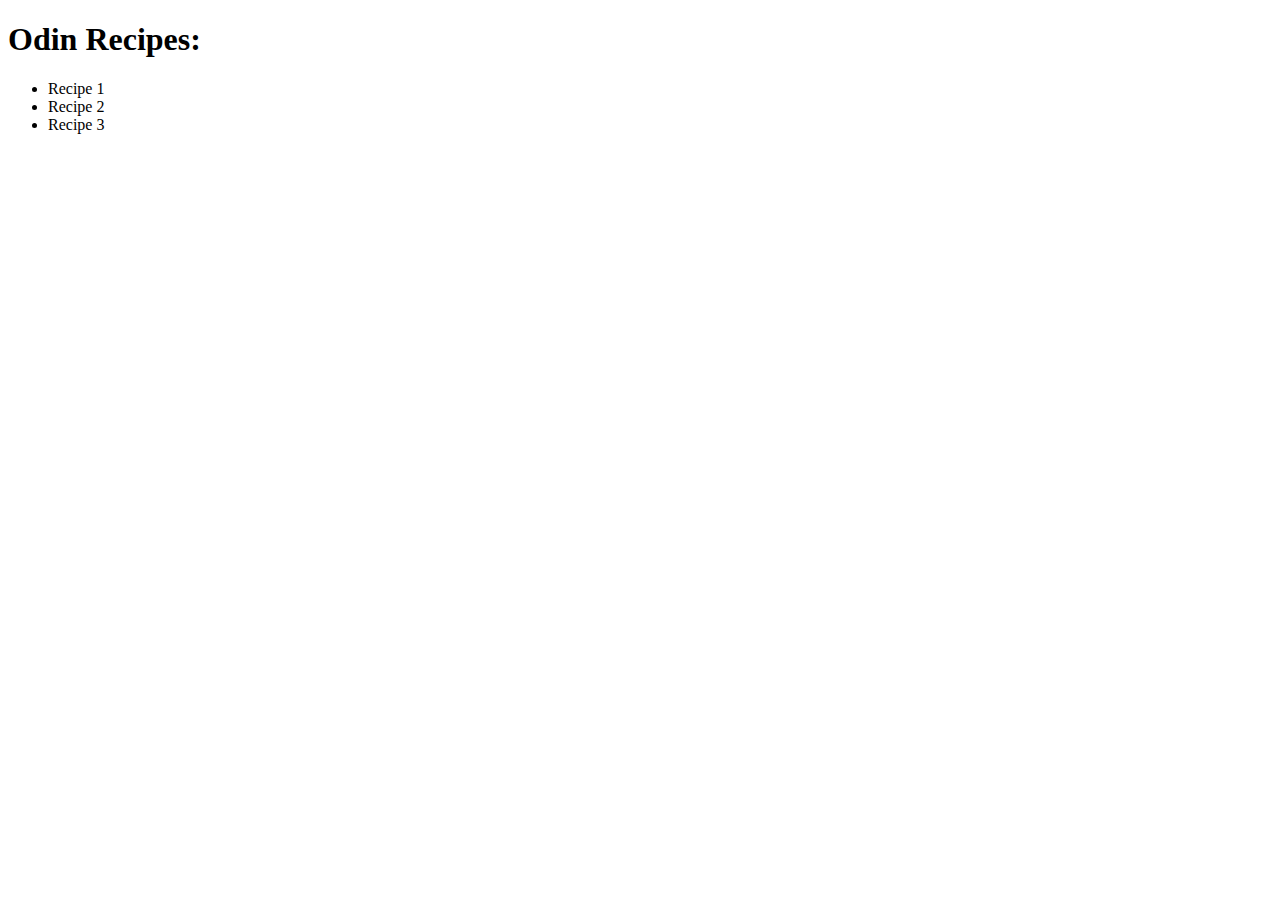
==== index.html @ 8dfd8151 "Inital landing page" ====
<!DOCTYPE html>
<html lang="en">
<head>
    <meta charset="UTF-8">
    <meta name="viewport" content="width=device-width, initial-scale=1.0">
    <title>BrandonAbe's Recipe Project</title>
</head>

    <body>
        <h1>Odin Recipes:</h1>
        <ul>
            <li>Recipe 1</li>
            <li>Recipe 2</li>
            <li>Recipe 3</li>
        </ul>
    </body>

</html>
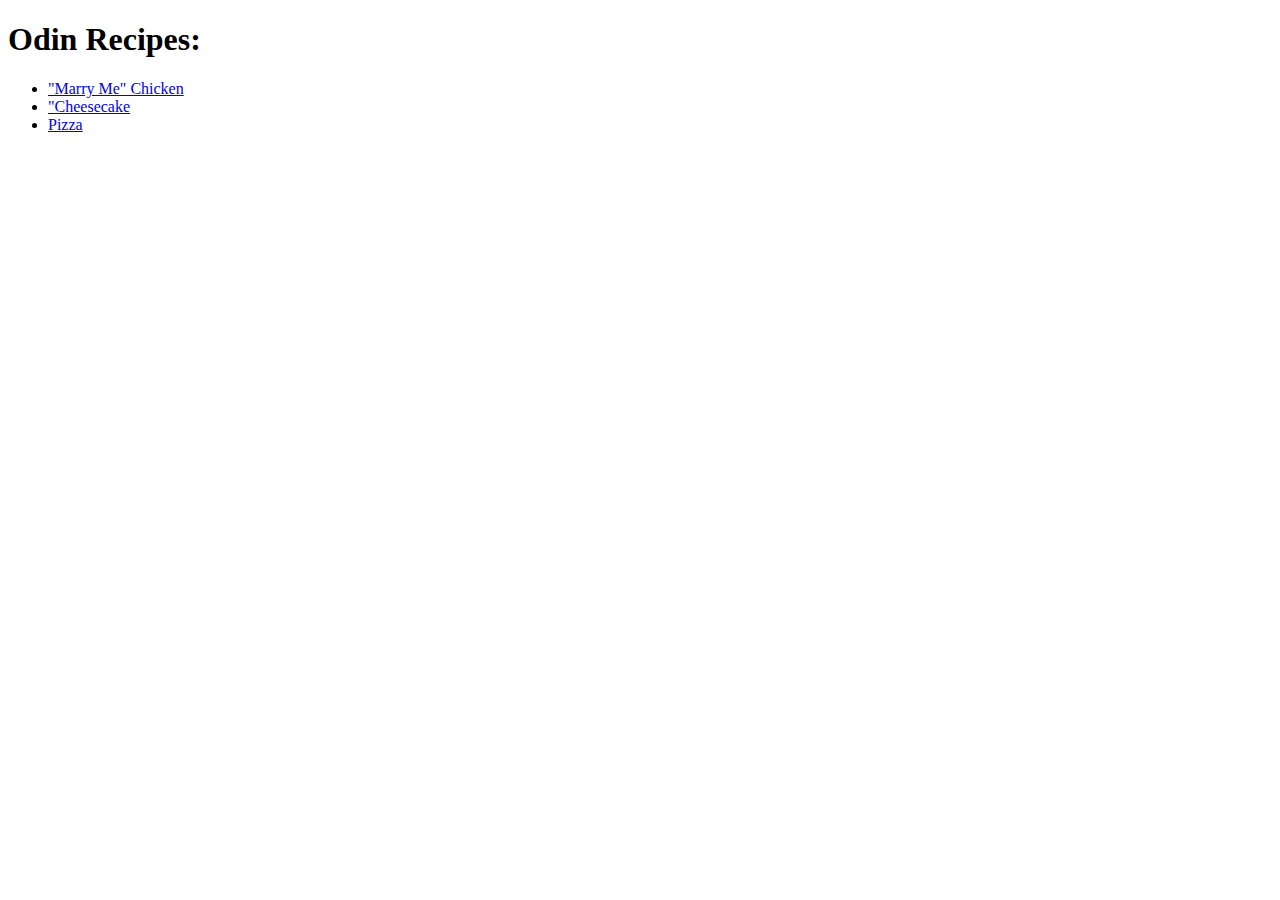
==== commit c5d95033: "Relative links added" ====
--- a/index.html
+++ b/index.html
@@ -9,9 +9,9 @@
     <body>
         <h1>Odin Recipes:</h1>
         <ul>
-            <li>Recipe 1</li>
-            <li>Recipe 2</li>
-            <li>Recipe 3</li>
+            <li><a href=recipes/marry-me-chicken.html>"Marry Me" Chicken</a></li>
+            <li><a href=recipes/cheesecake.html>"Cheesecake</a></li>
+            <li><a href=recipes/pizza>Pizza</a></li>
         </ul>
     </body>
 
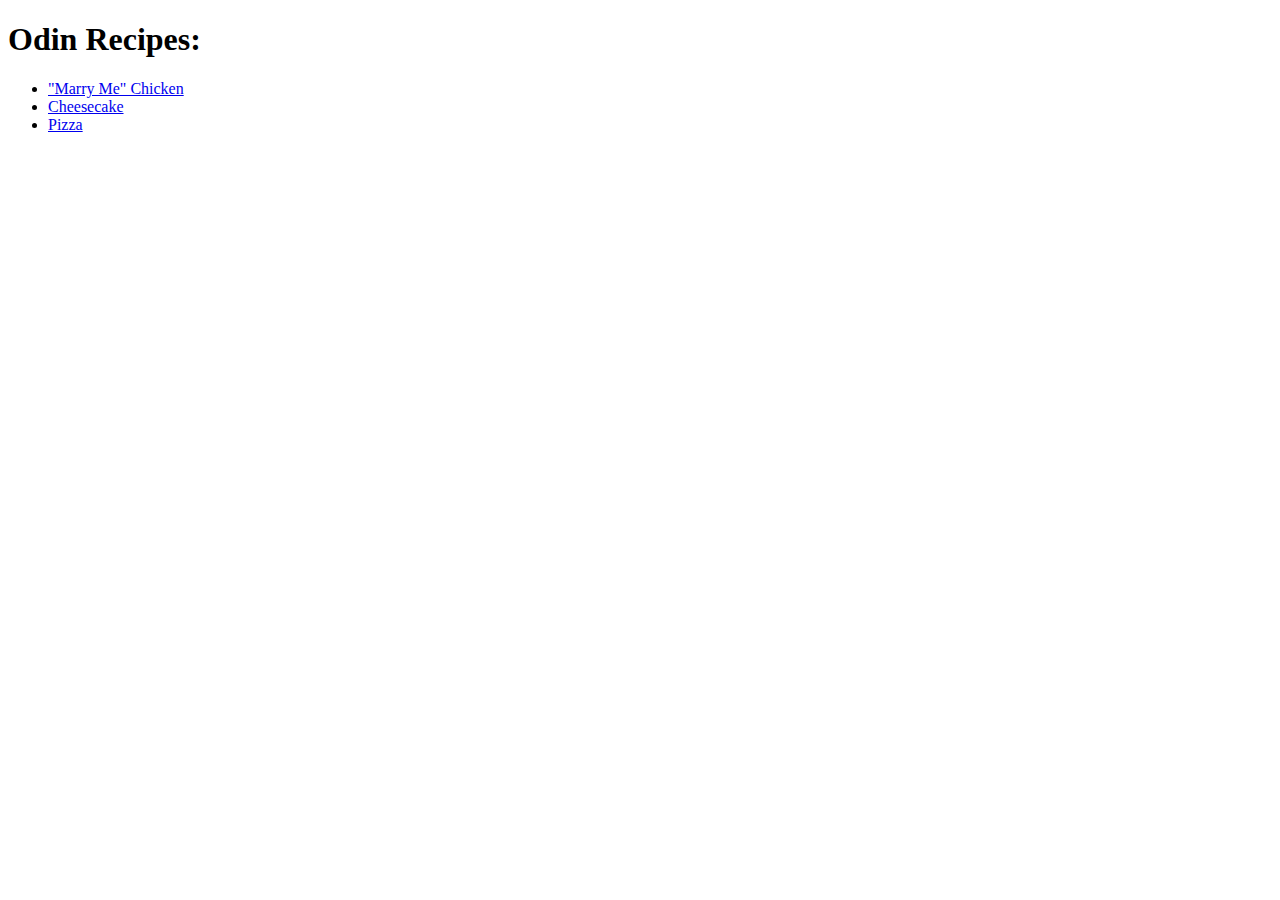
==== commit d4eed8b0: "fixed typo in cheesecake link" ====
--- a/index.html
+++ b/index.html
@@ -10,7 +10,7 @@
         <h1>Odin Recipes:</h1>
         <ul>
             <li><a href=recipes/marry-me-chicken.html>"Marry Me" Chicken</a></li>
-            <li><a href=recipes/cheesecake.html>"Cheesecake</a></li>
+            <li><a href=recipes/cheesecake.html>Cheesecake</a></li>
             <li><a href=recipes/pizza>Pizza</a></li>
         </ul>
     </body>
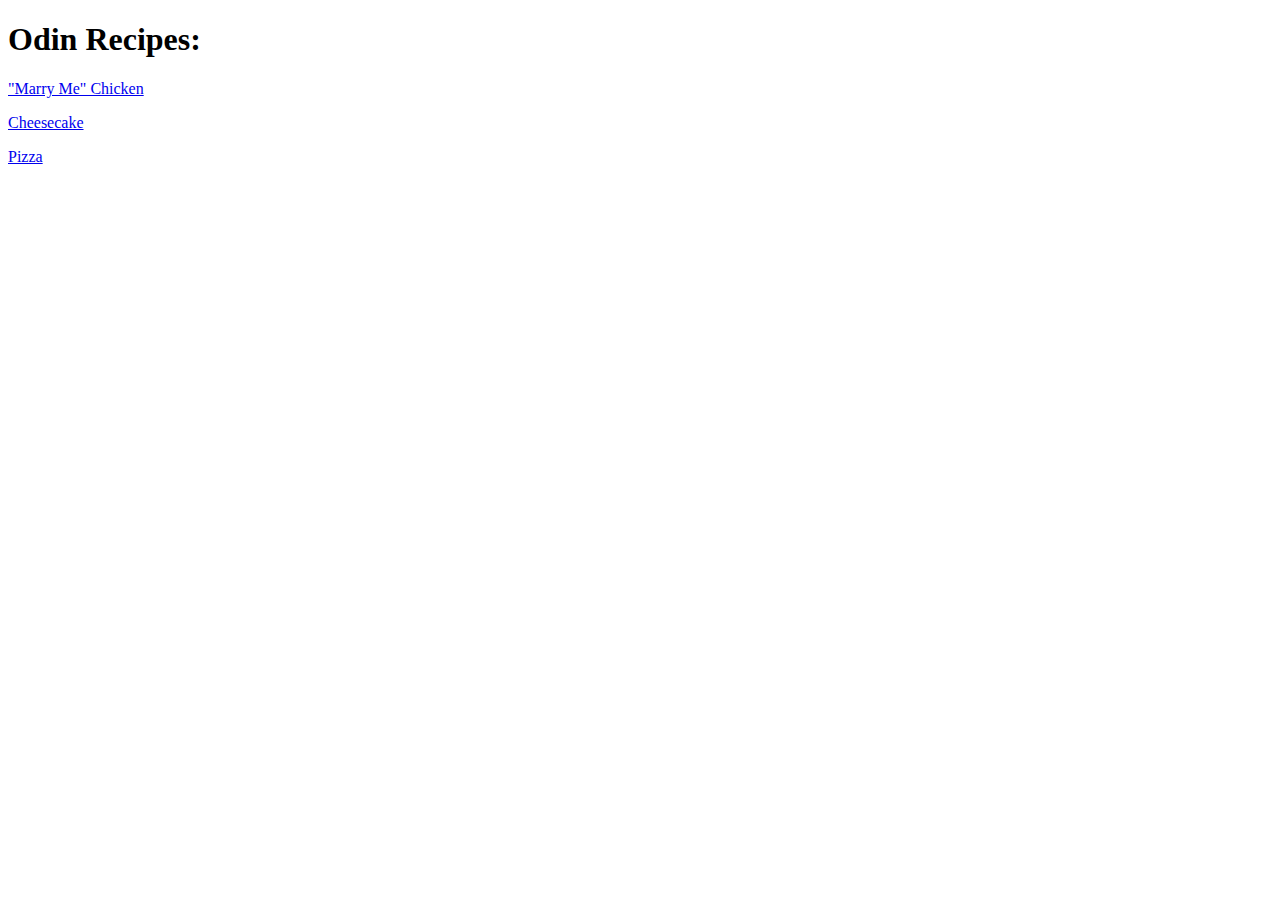
==== commit 33789afe: "added description paragraph for each dish" ====
--- a/index.html
+++ b/index.html
@@ -5,14 +5,10 @@
     <meta name="viewport" content="width=device-width, initial-scale=1.0">
     <title>BrandonAbe's Recipe Project</title>
 </head>
-
     <body>
         <h1>Odin Recipes:</h1>
-        <ul>
-            <li><a href=recipes/marry-me-chicken.html>"Marry Me" Chicken</a></li>
-            <li><a href=recipes/cheesecake.html>Cheesecake</a></li>
-            <li><a href=recipes/pizza>Pizza</a></li>
-        </ul>
+            <p><a href=recipes/marry-me-chicken.html target="_blank" rel="noopener noreferrer">"Marry Me" Chicken</a></p>
+            <p><a href=recipes/cheesecake.html target="_blank" rel="noopener noreferrer">Cheesecake</a></p>
+            <p><a href=recipes/pizza.html target="_blank" rel="noopener noreferrer">Pizza</a></p>
     </body>
-
 </html>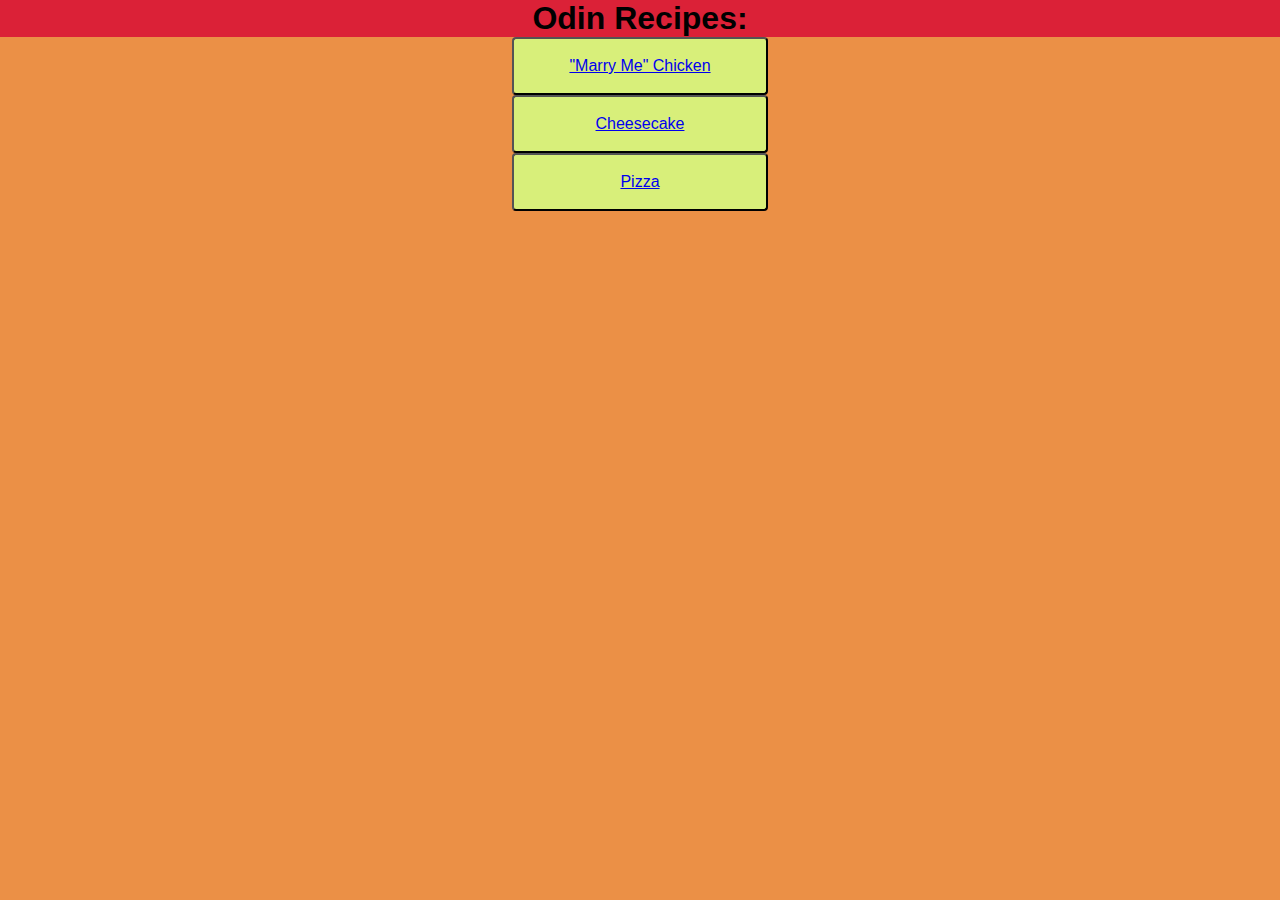
==== commit ed5fd067: "Added classes and id elements" ====
--- a/index.html
+++ b/index.html
@@ -4,11 +4,12 @@
     <meta charset="UTF-8">
     <meta name="viewport" content="width=device-width, initial-scale=1.0">
     <title>BrandonAbe's Recipe Project</title>
+    <link rel="stylesheet" type="text/css" href="style.css">
 </head>
     <body>
-        <h1>Odin Recipes:</h1>
-            <p><a href=recipes/marry-me-chicken.html target="_blank" rel="noopener noreferrer">"Marry Me" Chicken</a></p>
-            <p><a href=recipes/cheesecake.html target="_blank" rel="noopener noreferrer">Cheesecake</a></p>
-            <p><a href=recipes/pizza.html target="_blank" rel="noopener noreferrer">Pizza</a></p>
+        <h1 class="heading">Odin Recipes:</h1>
+            <button><p id="link1 chicken button-first" class="food"><a href=recipes/marry-me-chicken.html target="_blank" rel="noopener noreferrer">"Marry Me" Chicken</a></p></button><br>
+            <button><p id="link2 cheesecake" class="food button-second"><a href=recipes/cheesecake.html target="_blank" rel="noopener noreferrer">Cheesecake</a></p></button><br>
+            <button><p id="link3 pizza" class="food button-thirdf"><a href=recipes/pizza.html target="_blank" rel="noopener noreferrer">Pizza</a></p></button>
     </body>
 </html>--- a/style.css
+++ b/style.css
@@ -0,0 +1,36 @@
+html,body{
+    text-align: center;
+    padding: 0%;
+    margin: 0%;
+    font-family: system-ui, -apple-system, BlinkMacSystemFont, 'Segoe UI', Roboto, Oxygen, Ubuntu, Cantarell, 'Open Sans', 'Helvetica Neue', sans-serif;
+}
+
+body{
+    background-color: rgb(235, 144, 70);
+}
+
+div{
+    column-count: 3;
+    column-gap: 40px;
+}
+
+.heading{
+    background-color: rgb(219, 33, 55);
+    margin: auto;
+    padding: 0%;
+    font-family:Arial, Helvetica, sans-serif;
+    position: relative;
+    text-align: center;
+}
+
+button{
+        background-color: rgb(216, 239, 122); 
+        border-radius: 4px;
+        padding: 2px 5px;
+        width: 20%;
+        height: 20%;
+        text-align: center;
+        text-decoration: none;
+        display: inline-block;
+        font-size: 16px;
+}